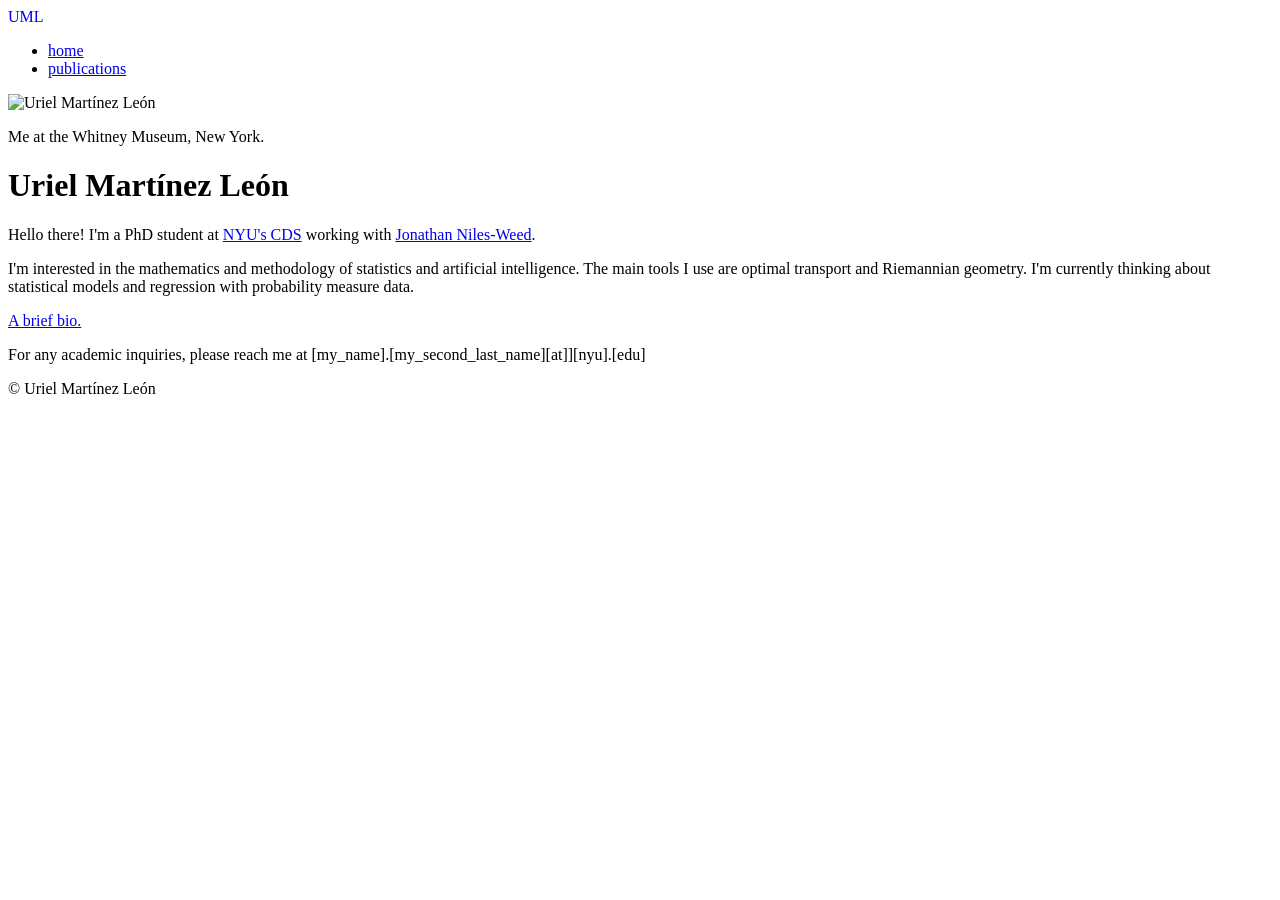
==== public/index.html @ 74ec290b "improvements" ====
<!DOCTYPE html>
<html lang="en">

<head>
    <title>Uriel Martínez León</title>
    
    <meta http-equiv="content-type" content="text/html; charset=utf-8">
    <meta name="viewport" content="width=device-width, initial-scale=1.0, maximum-scale=1">
    <meta name="robots" content="noodp"/>

    <link rel="preconnect" href="https://fonts.googleapis.com">
    <link rel="preconnect" href="https://fonts.gstatic.com" crossorigin>
    <link rel="stylesheet" href="https://fonts.googleapis.com/css2?family=Exo+2:ital,wght@0,100..900;1,100..900&display=swap">

    <link rel="stylesheet" href="https://urielml.com/style.css">
    <link rel="stylesheet" href="https://urielml.com/custom.css">
    <link rel="stylesheet" href="https://urielml.com/color/green.css">

        <link rel="stylesheet" href="https://urielml.com/color/background_blue.css">
    
    <meta name="description" content="PhD student at NYU Center for Data Science">

    <meta property="og:description" content="PhD student at NYU Center for Data Science">
    <meta property="og:title" content="Uriel Martínez León">
    <meta property="og:type" content="website">
    <meta property="og:url" content="https://urielml.com/">

    <meta property="og:image" content="https://urielml.com/og_image.jpeg">
    <meta name="twitter:image" content="https://urielml.com/og_image.jpeg">

    <meta name="twitter:card" content="summary_large_image">
    <meta name="twitter:description" content="PhD student at NYU Center for Data Science">
    <meta name="twitter:title" content="Uriel Martínez León">
    <meta property="twitter:domain" content="urielml.com">
    <meta property="twitter:url" content="https://urielml.com/">

        <link rel="shortcut icon" type="image/svg+xml" href="/favicon.svg">
    
    </head>

<body class="">
<div class="container">
    
    <header class="header">
        <div class="header__inner">
            <div class="header__logo">
                    
                <a href="https://urielml.com" style="text-decoration: none;">
                    <div class="logo">
                      
                            UML
                        
                    </div>
                </a>
            </div>
        </div>

        
        
                <nav class="menu">
            <ul class="menu__inner">
                <li class="active"><a href="https://urielml.com">home</a></li>
            
                <li><a href="https://urielml.com/publications">publications</a></li>
            </ul>
        </nav>
    
    
        
    </header>
    

    <div class="content">
        
<div class="home-layout">
    <div class="home-photo">
        <img src="/photo.jpg" alt="Uriel Martínez León" />
        <p class="photo-caption">Me at the Whitney Museum, New York.</p>
    </div>
    <div class="home-text">
        <h1 id="uriel-martinez-leon">Uriel Martínez León</h1>
<p>Hello there! I'm a PhD student at <a href="https://cds.nyu.edu" class="link-nyu">NYU's CDS</a> working with <a href="https://www.jonathannilesweed.com" class="link-jnw">Jonathan Niles-Weed</a>.</p>
<p>I'm interested in the mathematics and methodology of statistics and artificial intelligence. The main tools I use are optimal transport and Riemannian geometry. I'm currently thinking about statistical models and regression with probability measure data.</p>
<p><a href="/bio.txt" class="link-bio">A brief bio.</a></p>
<p>For any academic inquiries, please reach me at [my_name].[my_second_last_name][at]][nyu].[edu]</p>

    </div>
</div>

    </div>

    
    <footer class="footer">
        <div class="footer__inner">
                <div class="copyright copyright--user">© Uriel Martínez León</div>
            </div>
    </footer>
    

</div>
</body>

</html>
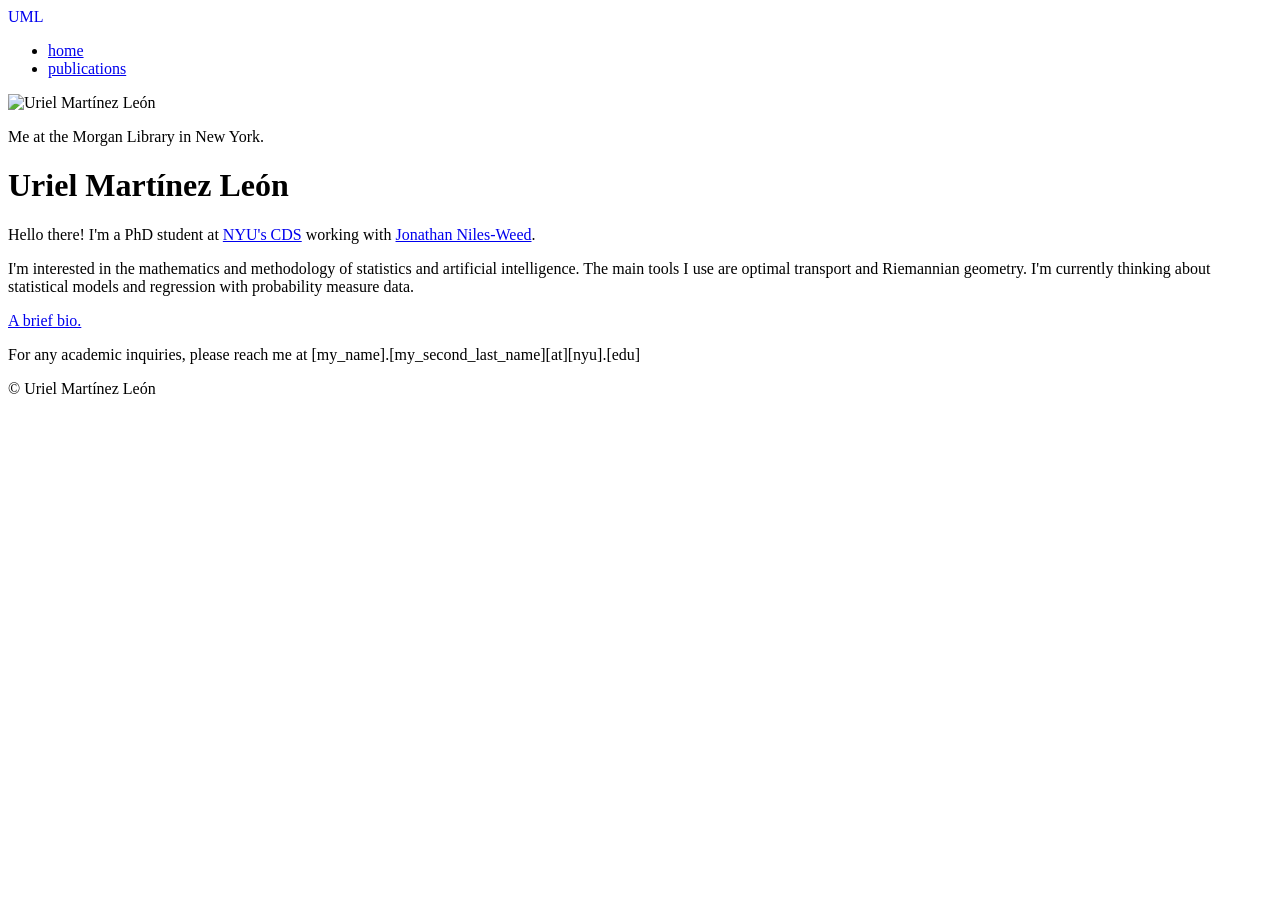
==== commit 4df80f2b: "new image New image" ====
--- a/public/index.html
+++ b/public/index.html
@@ -18,6 +18,9 @@
 
         <link rel="stylesheet" href="https://urielml.com/color/background_blue.css">
     
+    <script data-goatcounter="https://urielml.goatcounter.com/count"
+            async src="//gc.zgo.at/count.js"></script>
+
     <meta name="description" content="PhD student at NYU Center for Data Science">
 
     <meta property="og:description" content="PhD student at NYU Center for Data Science">
@@ -75,14 +78,14 @@
 <div class="home-layout">
     <div class="home-photo">
         <img src="/photo.jpg" alt="Uriel Martínez León" />
-        <p class="photo-caption">Me at the Whitney Museum, New York.</p>
+        <p class="photo-caption">Me at the Morgan Library in New York.</p>
     </div>
     <div class="home-text">
         <h1 id="uriel-martinez-leon">Uriel Martínez León</h1>
 <p>Hello there! I'm a PhD student at <a href="https://cds.nyu.edu" class="link-nyu">NYU's CDS</a> working with <a href="https://www.jonathannilesweed.com" class="link-jnw">Jonathan Niles-Weed</a>.</p>
 <p>I'm interested in the mathematics and methodology of statistics and artificial intelligence. The main tools I use are optimal transport and Riemannian geometry. I'm currently thinking about statistical models and regression with probability measure data.</p>
 <p><a href="/bio.txt" class="link-bio">A brief bio.</a></p>
-<p>For any academic inquiries, please reach me at [my_name].[my_second_last_name][at]][nyu].[edu]</p>
+<p>For any academic inquiries, please reach me at [my_name].[my_second_last_name][at][nyu].[edu]</p>
 
     </div>
 </div>
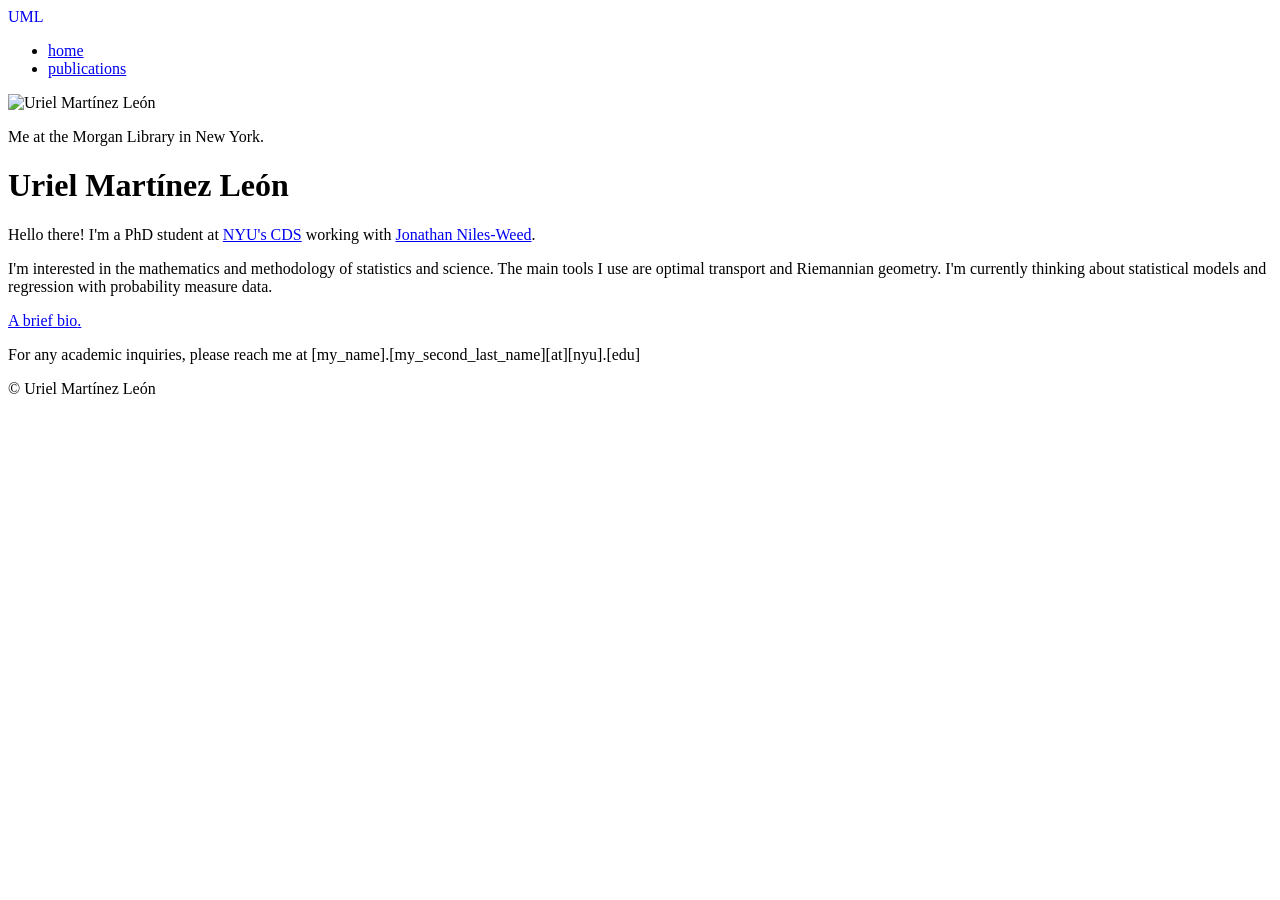
==== commit 09c7cddb: "parra" ====
--- a/public/index.html
+++ b/public/index.html
@@ -10,7 +10,18 @@
 
     <link rel="preconnect" href="https://fonts.googleapis.com">
     <link rel="preconnect" href="https://fonts.gstatic.com" crossorigin>
-    <link rel="stylesheet" href="https://fonts.googleapis.com/css2?family=Exo+2:ital,wght@0,100..900;1,100..900&display=swap">
+    <link rel="stylesheet" href="https://fonts.googleapis.com/css2?family=Exo+2:ital,wght@0,100..900;1,100..900&family=UnifrakturMaguntia&family=Comic+Neue:wght@700&display=swap">
+
+    
+    <script>
+        (function () {
+            var faces = ["exo", "gothic", "comic"];
+            document.documentElement.setAttribute(
+                "data-logofont",
+                faces[Math.floor(Math.random() * faces.length)]
+            );
+        })();
+    </script>
 
     <link rel="stylesheet" href="https://urielml.com/style.css">
     <link rel="stylesheet" href="https://urielml.com/custom.css">
@@ -83,12 +94,15 @@
     <div class="home-text">
         <h1 id="uriel-martinez-leon">Uriel Martínez León</h1>
 <p>Hello there! I'm a PhD student at <a href="https://cds.nyu.edu" class="link-nyu">NYU's CDS</a> working with <a href="https://www.jonathannilesweed.com" class="link-jnw">Jonathan Niles-Weed</a>.</p>
-<p>I'm interested in the mathematics and methodology of statistics and artificial intelligence. The main tools I use are optimal transport and Riemannian geometry. I'm currently thinking about statistical models and regression with probability measure data.</p>
-<p><a href="/bio.txt" class="link-bio">A brief bio.</a></p>
+<p>I'm interested in the mathematics and methodology of statistics and science. The main tools I use are optimal transport and Riemannian geometry. I'm currently thinking about statistical models and regression with probability measure data.</p>
+<p><a href="/bio.txt" class="link-bio">A brief bio</a><a href="https://www.nicanorparra.uchile.cl/antologia/poemasyantipoemas/epitafio.html" id="poem-dot" class="link-poem" target="_blank" rel="noopener noreferrer" title="A poem by Nicanor Parra">.</a></p>
 <p>For any academic inquiries, please reach me at [my_name].[my_second_last_name][at][nyu].[edu]</p>
 
     </div>
 </div>
+
+
+<script defer src="https://urielml.com/poems.js"></script>
 
     </div>
 
